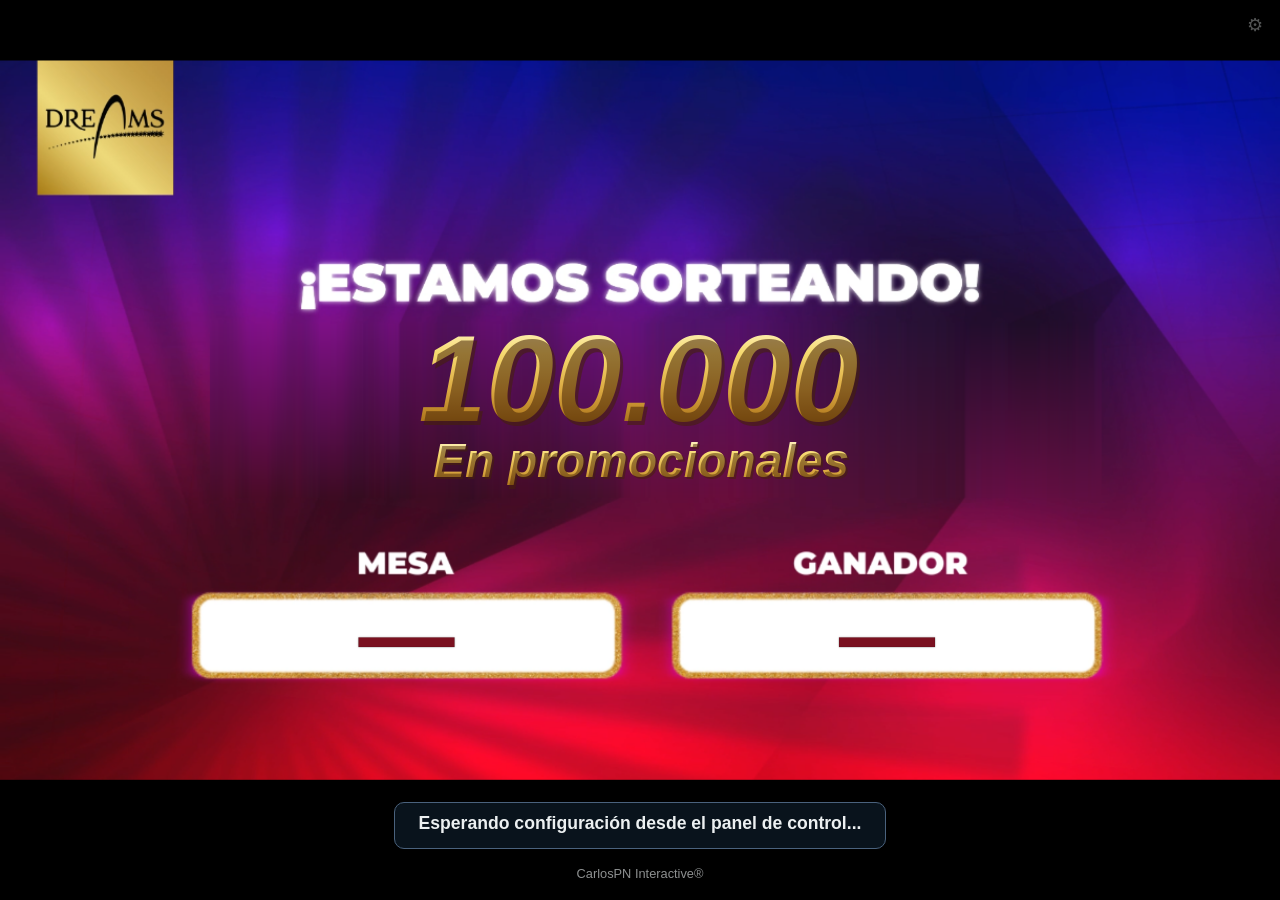
==== sorteo.html @ adb42719 "Mover el Monto del Premio a Control de Pantalla de Sorteo y separar CSS/JS en archivos propios Se ex" ====
<!DOCTYPE html>
<html lang="es">
<head>
    <meta charset="UTF-8">
    <meta name="viewport" content="width=device-width, initial-scale=1.0">
    <title>Mesas Millonarias - Sorteo</title>
    <script src="canal.js"></script>
    <link rel="stylesheet" href="css/sorteo.css">
    <!-- Hoja aparte, vacía: aquí el JS agrega en vivo una regla .color-xxxx por cada
         color configurado en el panel de control (ver generarClasesColores en js/sorteo.js). -->
    <style id="estilos-dinamicos"></style>
</head>
<body>
    <div class="escenario-sorteo tema-original" id="escenario-sorteo">
        <img src="img/fondo-sorteo.png" alt="Estamos Sorteando en promocionales" class="fondo-imagen" id="fondo-imagen">
        <div class="texto-monto" id="caja-monto"><span id="texto-monto-premio">100.000</span></div>
        <div class="texto-subtitulo" id="caja-subtitulo"><span>En promocionales</span></div>
        <div id="reel-mesa" class="reel-caja"><span class="reel-texto">—</span></div>
        <div id="reel-ganador" class="reel-caja"><span class="reel-texto">—</span></div>
    </div>

    <button id="btn-config-remota" title="Configurar sincronización remota">⚙</button>

    <div id="mensaje-estado" class="mensaje-estado">Haz clic en cualquier lugar para iniciar el sorteo</div>

    <div id="confetti-container" class="confetti-container"></div>

    <footer>
        <p>CarlosPN Interactive®</p>
    </footer>

    <script src="js/sorteo.js"></script>
</body>
</html>
---- css/sorteo.css ----
html, body {
    margin: 0;
    width: 100%;
    height: 100%;
    background-color: #000;
}
body {
    font-family: 'Segoe UI', Tahoma, Geneva, Verdana, sans-serif;
    display: flex;
    flex-direction: column;
    justify-content: center;
    align-items: center;
    color: #ecf0f1;
    overflow: hidden;
    cursor: pointer;
}

/* ==== Escenario: mantiene la proporción exacta de la imagen de fondo (el tamaño exacto lo fija JS según el tema activo) ==== */
.escenario-sorteo {
    position: relative;
    container-type: inline-size;
}
.fondo-imagen {
    display: block;
    width: 100%;
    height: 100%;
    object-fit: contain;
    user-select: none;
    -webkit-user-drag: none;
}

/* ==== Monto del premio y subtítulo, superpuestos sobre el fondo (posición la fija JS según el tema) ==== */
.texto-monto, .texto-subtitulo {
    position: absolute;
    display: flex;
    align-items: center;
    justify-content: center;
    pointer-events: none;
}
.texto-monto span {
    font-weight: 900;
    font-style: italic;
    font-size: 9.5cqw;
    line-height: 1;
    white-space: nowrap;
    background: linear-gradient(180deg, #fff8d6 0%, #f6da70 28%, #dcaa42 58%, #b1791f 82%, #7c4b10 100%);
    -webkit-background-clip: text;
    background-clip: text;
    color: transparent;
    text-shadow: 3px 4px 0 rgba(70, 35, 5, 0.55);
}
.texto-subtitulo span {
    font-weight: 800;
    font-style: italic;
    font-size: 4.4cqw;
    line-height: 1;
    white-space: nowrap;
    background: linear-gradient(180deg, #fff8d6 0%, #f6da70 35%, #dcaa42 70%, #b1791f 100%);
    -webkit-background-clip: text;
    background-clip: text;
    color: transparent;
    text-shadow: 2px 2px 0 rgba(70, 35, 5, 0.5);
}

/* ==== Cajas de la tómbola (posición la fija JS según el tema activo) ==== */
.reel-caja {
    position: absolute;
    display: flex;
    align-items: center;
    justify-content: center;
    overflow: hidden;
    padding: 0 2%;
    box-sizing: border-box;
    border-radius: 12px;
}

.reel-texto {
    font-weight: 800;
    text-transform: uppercase;
    line-height: 1.05;
    text-align: center;
    text-shadow: 0 0 2px rgba(0,0,0,0.35);
    -webkit-text-stroke: 0.4px rgba(0,0,0,0.25);
    font-size: 7.5cqw;
    white-space: nowrap;
    max-width: 100%;
}
/* Color por defecto de las tómbolas: oscuro sobre recuadro blanco (tema original)
   o dorado brillante sobre recuadro oscuro (temas 2 y 3). Los resultados de color
   de ruleta siempre pisan esto vía su propia clase .color-xxxx !important. */
.escenario-sorteo.tema-original .reel-texto { color: #7a1120; }
.escenario-sorteo.tema-tema2 .reel-texto,
.escenario-sorteo.tema-tema3 .reel-texto {
    color: #f6da70;
    text-shadow: 0 0 4px rgba(0,0,0,0.65), 0 0 2px rgba(0,0,0,0.8);
}

.reel-caja.reel-girando .reel-texto {
    animation: reel-pulso 0.15s linear infinite;
}
@keyframes reel-pulso {
    from { transform: scale(1); }
    to { transform: scale(1.04); }
}

.reel-caja.reel-ganadora {
    animation: reel-iluminar 1.3s infinite alternate;
}
@keyframes reel-iluminar {
    from { box-shadow: 0 0 6px 2px rgba(243, 156, 18, 0.55); }
    to { box-shadow: 0 0 16px 6px rgba(243, 156, 18, 0.9); }
}

/* ==== Mensaje de estado, debajo del escenario ==== */
.mensaje-estado {
    margin-top: 18px;
    max-width: 90vw;
    background-color: rgba(13, 26, 38, 0.75);
    border: 1px solid #4a627d;
    border-radius: 10px;
    padding: 10px 24px;
    font-size: 1.1em;
    font-weight: bold;
    text-align: center;
    box-shadow: 0 4px 10px rgba(0,0,0,0.4);
    min-height: 1.4em;
}
.mensaje-estado .subtexto { display: block; font-size: 0.75em; font-weight: normal; margin-top: 4px; color: #ecf0f1; }

.confetti-container { position: fixed; top: 0; left: 0; width: 100%; height: 100%; pointer-events: none; z-index: 3; overflow: hidden; }
.confetti { position: absolute; width: 8px; height: 8px; background-color: #f39c12; animation: fall 5s linear infinite; top: -20px; left: 50%; transform: translateX(-50%) rotate(0deg); will-change: transform, opacity; }
@keyframes fall {
    0% { transform: translateX(var(--x)) translateY(0) rotate(var(--deg)); opacity: 1; }
    100% { transform: translateX(var(--x-end)) translateY(110vh) rotate(var(--deg-end)); opacity: 0; }
}

footer {
    position: fixed;
    bottom: 6px;
    width: 100%;
    text-align: center;
    color: #ecf0f1;
    opacity: 0.6;
    font-size: 0.8em;
    z-index: 5;
    pointer-events: none;
}

#btn-config-remota {
    position: fixed;
    top: 8px;
    right: 8px;
    z-index: 6;
    width: 34px;
    height: 34px;
    border-radius: 50%;
    border: none;
    background: rgba(0, 0, 0, 0.35);
    color: #ecf0f1;
    font-size: 1.1em;
    cursor: pointer;
    opacity: 0.35;
    transition: opacity 0.2s;
}
#btn-config-remota:hover { opacity: 0.9; }
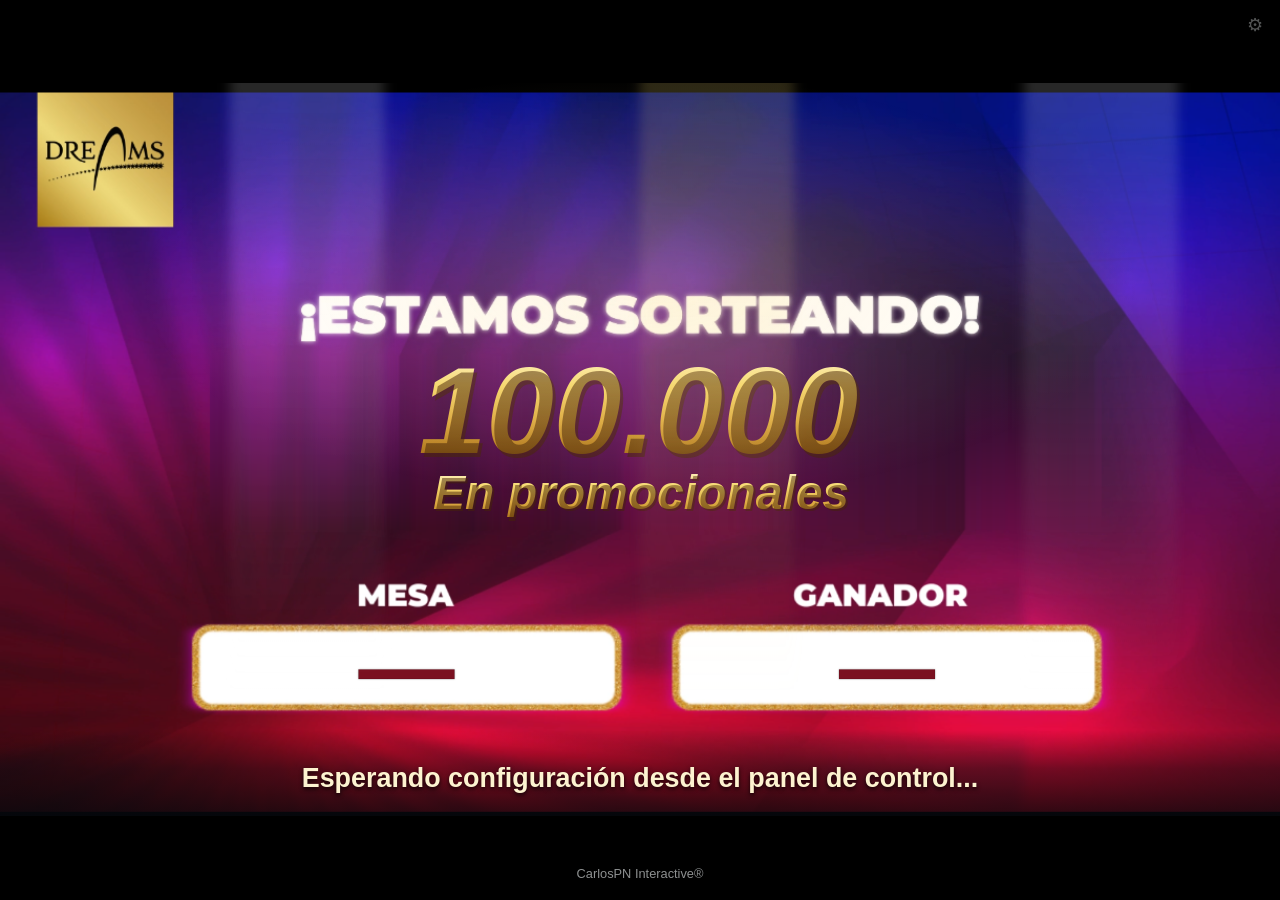
==== commit 4b938de5: "Integrar el mensaje de estado dentro de la pantalla de sorteo y agregar luces al Tema Original El me" ====
--- a/sorteo.html
+++ b/sorteo.html
@@ -13,15 +13,19 @@
 <body>
     <div class="escenario-sorteo tema-original" id="escenario-sorteo">
         <img src="img/fondo-sorteo.png" alt="Estamos Sorteando en promocionales" class="fondo-imagen" id="fondo-imagen">
+        <div class="luces-ambiente" id="luces-ambiente">
+            <span class="haz haz-1"></span>
+            <span class="haz haz-2"></span>
+            <span class="haz haz-3"></span>
+        </div>
         <div class="texto-monto" id="caja-monto"><span id="texto-monto-premio">100.000</span></div>
         <div class="texto-subtitulo" id="caja-subtitulo"><span>En promocionales</span></div>
+        <div id="mensaje-estado" class="mensaje-estado">Haz clic en cualquier lugar para iniciar el sorteo</div>
         <div id="reel-mesa" class="reel-caja"><span class="reel-texto">—</span></div>
         <div id="reel-ganador" class="reel-caja"><span class="reel-texto">—</span></div>
     </div>
 
     <button id="btn-config-remota" title="Configurar sincronización remota">⚙</button>
-
-    <div id="mensaje-estado" class="mensaje-estado">Haz clic en cualquier lugar para iniciar el sorteo</div>
 
     <div id="confetti-container" class="confetti-container"></div>
 
--- a/css/sorteo.css
+++ b/css/sorteo.css
@@ -111,21 +111,72 @@
     to { box-shadow: 0 0 16px 6px rgba(243, 156, 18, 0.9); }
 }
 
-/* ==== Mensaje de estado, debajo del escenario ==== */
+/* ==== Mensaje de estado, integrado como una franja inferior dentro de la
+   imagen (estilo "zócalo" de TV) para que no desentone con ningún tema ==== */
 .mensaje-estado {
-    margin-top: 18px;
-    max-width: 90vw;
-    background-color: rgba(13, 26, 38, 0.75);
-    border: 1px solid #4a627d;
-    border-radius: 10px;
-    padding: 10px 24px;
-    font-size: 1.1em;
-    font-weight: bold;
+    position: absolute;
+    left: 0;
+    right: 0;
+    bottom: 0;
+    z-index: 4;
+    box-sizing: border-box;
+    padding: 2.4cqw 6cqw 1.6cqw;
+    background: linear-gradient(180deg, rgba(8, 10, 16, 0) 0%, rgba(8, 10, 16, 0.55) 45%, rgba(6, 8, 13, 0.85) 100%);
+    font-size: 2.1cqw;
+    font-weight: 700;
     text-align: center;
-    box-shadow: 0 4px 10px rgba(0,0,0,0.4);
-    min-height: 1.4em;
-}
-.mensaje-estado .subtexto { display: block; font-size: 0.75em; font-weight: normal; margin-top: 4px; color: #ecf0f1; }
+    line-height: 1.3;
+    color: #fdf3d0;
+    text-shadow: 0 2px 4px rgba(0,0,0,0.8);
+    pointer-events: none;
+    transition: opacity 0.2s ease;
+}
+.mensaje-estado .subtexto { display: block; font-size: 0.68em; font-weight: 500; margin-top: 0.3em; opacity: 0.85; color: #ecf0f1; text-shadow: none; }
+.mensaje-estado.mensaje-oculto { display: none; }
+/* Tema 3 deja mucho menos espacio libre bajo las tómbolas que los otros temas,
+   así que aquí la franja va más compacta para no montarse sobre las cajas. */
+.escenario-sorteo.tema-tema3 .mensaje-estado {
+    padding: 0.6cqw 5cqw 0.4cqw;
+    font-size: 1.6cqw;
+    line-height: 1.15;
+}
+.escenario-sorteo.tema-tema3 .mensaje-estado .subtexto { margin-top: 0.15em; }
+
+/* ==== Efectos de luces ambientales (solo Tema Original: los otros temas ya
+   traen rayos de luz incorporados en su imagen de fondo) ==== */
+.luces-ambiente { position: absolute; inset: 0; overflow: hidden; pointer-events: none; z-index: 1; display: none; }
+.escenario-sorteo.tema-original .luces-ambiente { display: block; }
+.luces-ambiente::before {
+    content: '';
+    position: absolute;
+    inset: 0;
+    background: radial-gradient(ellipse 60% 45% at 50% 28%, rgba(255, 214, 130, 0.22), transparent 65%);
+    animation: brillo-pulso 4s ease-in-out infinite;
+}
+.luces-ambiente .haz {
+    position: absolute;
+    top: -25%;
+    left: 50%;
+    width: 12%;
+    height: 150%;
+    background: linear-gradient(180deg, rgba(255, 255, 255, 0.4), rgba(255, 255, 255, 0) 72%);
+    mix-blend-mode: screen;
+    filter: blur(6px);
+    opacity: 0.5;
+    transform-origin: top center;
+    animation: haz-barrer 9s ease-in-out infinite;
+}
+.luces-ambiente .haz-1 { left: 18%; animation-delay: -1.5s; }
+.luces-ambiente .haz-2 { left: 50%; animation-delay: -4.5s; background: linear-gradient(180deg, rgba(246, 218, 112, 0.45), rgba(246, 218, 112, 0) 72%); }
+.luces-ambiente .haz-3 { left: 80%; animation-delay: -7.5s; }
+@keyframes haz-barrer {
+    0%, 100% { transform: translateX(-6%) rotate(-9deg); opacity: 0.32; }
+    50% { transform: translateX(6%) rotate(9deg); opacity: 0.6; }
+}
+@keyframes brillo-pulso {
+    0%, 100% { opacity: 0.55; }
+    50% { opacity: 1; }
+}
 
 .confetti-container { position: fixed; top: 0; left: 0; width: 100%; height: 100%; pointer-events: none; z-index: 3; overflow: hidden; }
 .confetti { position: absolute; width: 8px; height: 8px; background-color: #f39c12; animation: fall 5s linear infinite; top: -20px; left: 50%; transform: translateX(-50%) rotate(0deg); will-change: transform, opacity; }
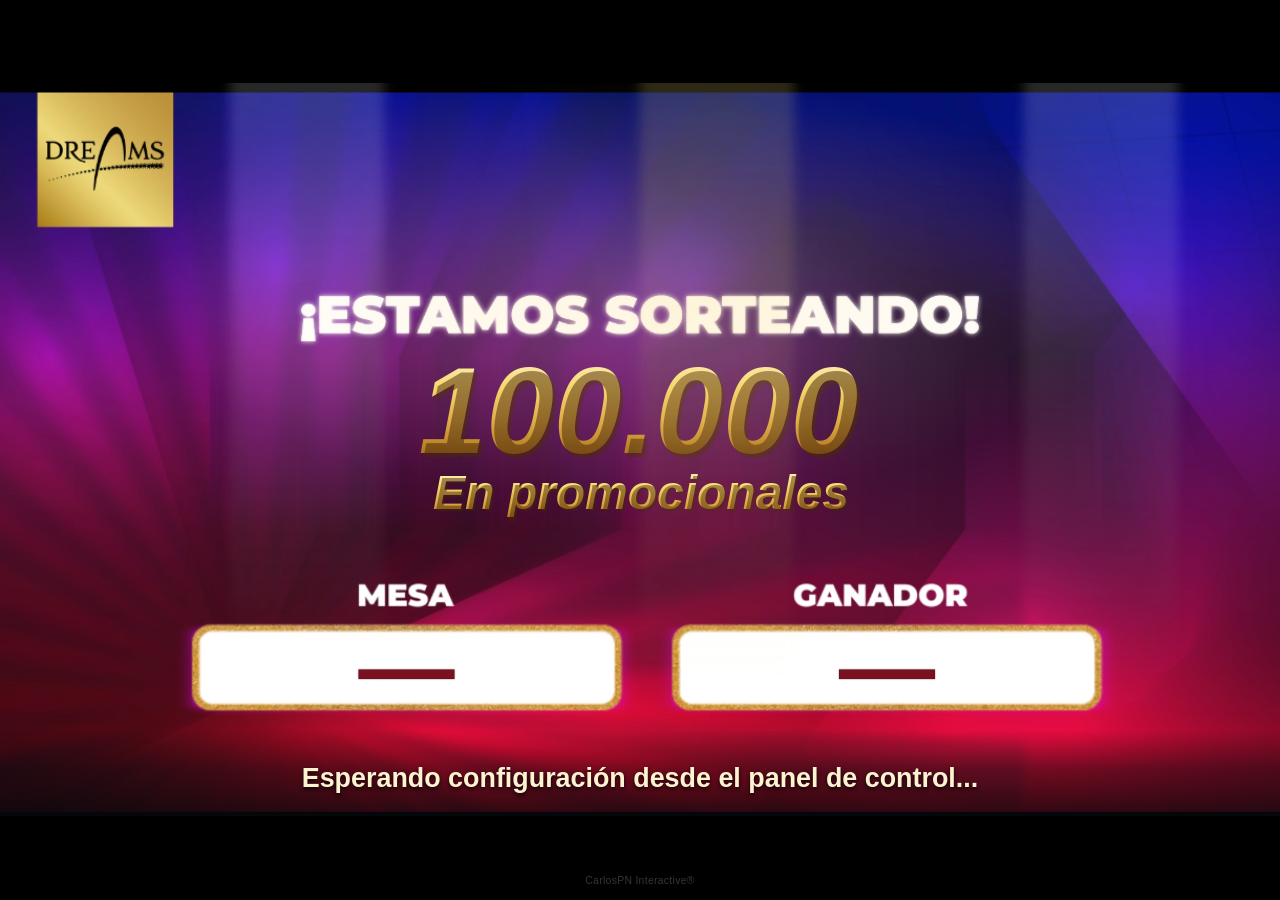
==== commit 127c5df5: "Quitar el engranaje de sincronización y volver la marca al pie una marca de agua sutil El botón ⚙ de" ====
--- a/sorteo.html
+++ b/sorteo.html
@@ -18,14 +18,14 @@
             <span class="haz haz-2"></span>
             <span class="haz haz-3"></span>
         </div>
+        <div class="fuegos-artificiales" id="fuegos-artificiales"></div>
+        <div class="confeti-ambiente" id="confeti-ambiente"></div>
         <div class="texto-monto" id="caja-monto"><span id="texto-monto-premio">100.000</span></div>
         <div class="texto-subtitulo" id="caja-subtitulo"><span>En promocionales</span></div>
         <div id="mensaje-estado" class="mensaje-estado">Haz clic en cualquier lugar para iniciar el sorteo</div>
         <div id="reel-mesa" class="reel-caja"><span class="reel-texto">—</span></div>
         <div id="reel-ganador" class="reel-caja"><span class="reel-texto">—</span></div>
     </div>
-
-    <button id="btn-config-remota" title="Configurar sincronización remota">⚙</button>
 
     <div id="confetti-container" class="confetti-container"></div>
 
--- a/css/sorteo.css
+++ b/css/sorteo.css
@@ -178,6 +178,51 @@
     50% { opacity: 1; }
 }
 
+/* ==== Fuegos artificiales sutiles y confeti explosivo de fondo (solo Tema
+   2 y 3; el Tema Original ya tiene sus propias luces). Los estallidos los
+   crea js/sorteo.js cada cierto tiempo aleatorio; aquí solo se define cómo
+   se ve y se anima cada partícula ==== */
+.fuegos-artificiales, .confeti-ambiente { position: absolute; inset: 0; overflow: hidden; pointer-events: none; z-index: 1; display: none; }
+.escenario-sorteo.tema-tema2 .fuegos-artificiales,
+.escenario-sorteo.tema-tema2 .confeti-ambiente,
+.escenario-sorteo.tema-tema3 .fuegos-artificiales,
+.escenario-sorteo.tema-tema3 .confeti-ambiente { display: block; }
+
+.fuego-estallido { position: absolute; width: 0; height: 0; }
+.fuego-estallido .chispa {
+    position: absolute;
+    top: 0;
+    left: 0;
+    width: 0.35cqw;
+    height: 0.35cqw;
+    border-radius: 50%;
+    background: var(--color, #ffe9a8);
+    box-shadow: 0 0 0.6cqw 0.15cqw var(--color, #ffe9a8);
+    transform: translate(-50%, -50%);
+    animation: chispa-vuelo 1.15s ease-out forwards;
+}
+@keyframes chispa-vuelo {
+    0% { transform: translate(-50%, -50%) translate(0, 0) scale(1); opacity: 1; }
+    70% { opacity: 0.9; }
+    100% { transform: translate(-50%, -50%) translate(var(--dx), var(--dy)) scale(0.25); opacity: 0; }
+}
+
+.confeti-origen { position: absolute; width: 0; height: 0; }
+.confeti-pieza {
+    position: absolute;
+    top: 0;
+    left: 0;
+    width: 0.55cqw;
+    height: 0.55cqw;
+    background: var(--color, #f39c12);
+    transform: translate(-50%, -50%);
+    animation: confeti-estallido 1.5s cubic-bezier(0.22, 0.75, 0.35, 1) forwards;
+}
+@keyframes confeti-estallido {
+    0% { transform: translate(-50%, -50%) translate(0, 0) rotate(0deg); opacity: 1; }
+    100% { transform: translate(-50%, -50%) translate(var(--dx), var(--dy)) rotate(var(--rot)); opacity: 0; }
+}
+
 .confetti-container { position: fixed; top: 0; left: 0; width: 100%; height: 100%; pointer-events: none; z-index: 3; overflow: hidden; }
 .confetti { position: absolute; width: 8px; height: 8px; background-color: #f39c12; animation: fall 5s linear infinite; top: -20px; left: 50%; transform: translateX(-50%) rotate(0deg); will-change: transform, opacity; }
 @keyframes fall {
@@ -185,32 +230,16 @@
     100% { transform: translateX(var(--x-end)) translateY(110vh) rotate(var(--deg-end)); opacity: 0; }
 }
 
+/* Marca de agua sutil, discreta, sin competir con el resto de la pantalla */
 footer {
     position: fixed;
-    bottom: 6px;
+    bottom: 4px;
     width: 100%;
     text-align: center;
     color: #ecf0f1;
-    opacity: 0.6;
-    font-size: 0.8em;
+    opacity: 0.22;
+    font-size: 0.65em;
+    letter-spacing: 0.03em;
     z-index: 5;
     pointer-events: none;
 }
-
-#btn-config-remota {
-    position: fixed;
-    top: 8px;
-    right: 8px;
-    z-index: 6;
-    width: 34px;
-    height: 34px;
-    border-radius: 50%;
-    border: none;
-    background: rgba(0, 0, 0, 0.35);
-    color: #ecf0f1;
-    font-size: 1.1em;
-    cursor: pointer;
-    opacity: 0.35;
-    transition: opacity 0.2s;
-}
-#btn-config-remota:hover { opacity: 0.9; }
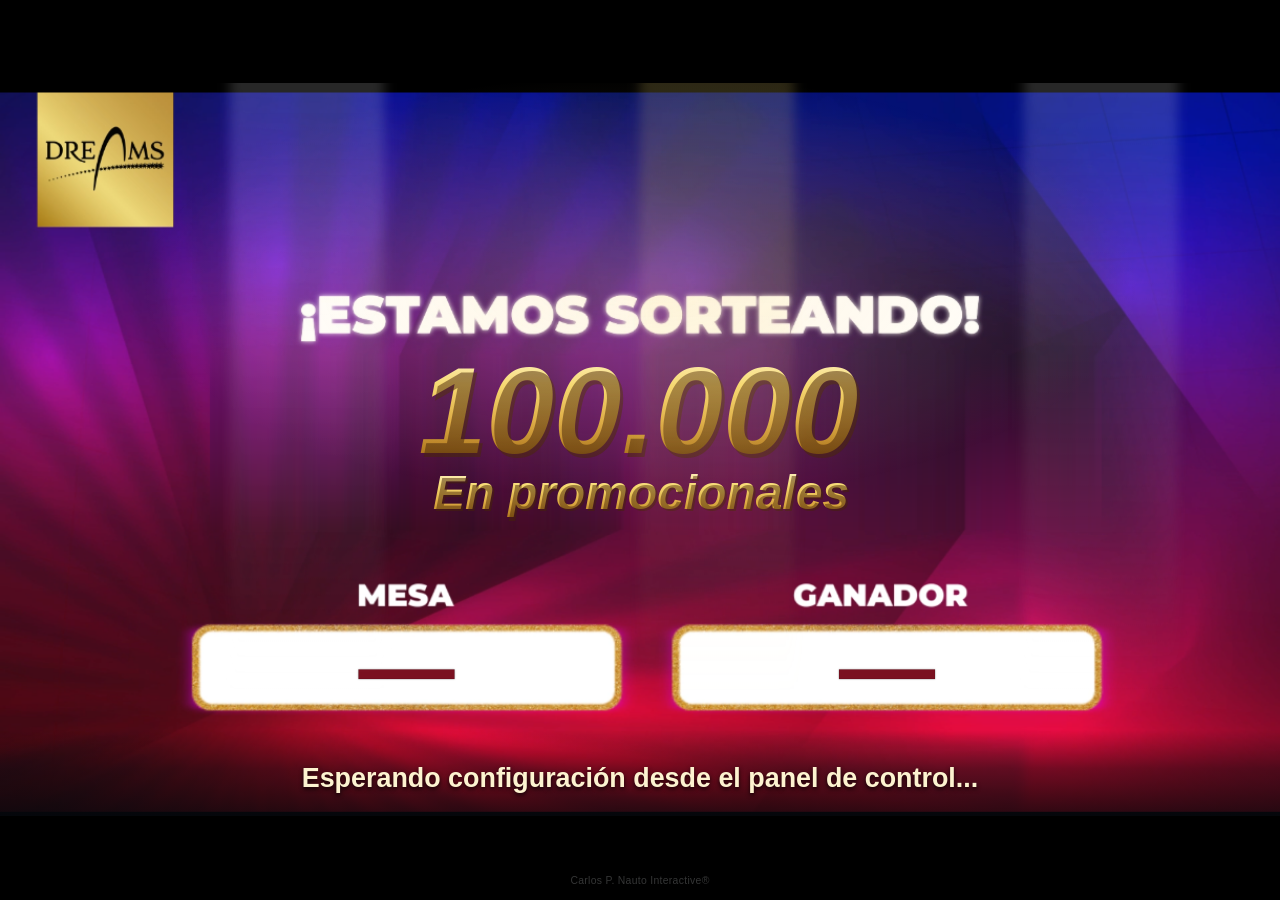
==== commit 7b9ca781: "Actualizar el nombre de la marca a Carlos P. Nauto Interactive Reemplaza "CarlosPN Interactive®" por" ====
--- a/sorteo.html
+++ b/sorteo.html
@@ -30,7 +30,7 @@
     <div id="confetti-container" class="confetti-container"></div>
 
     <footer>
-        <p>CarlosPN Interactive®</p>
+        <p>Carlos P. Nauto Interactive®</p>
     </footer>
 
     <script src="js/sorteo.js"></script>
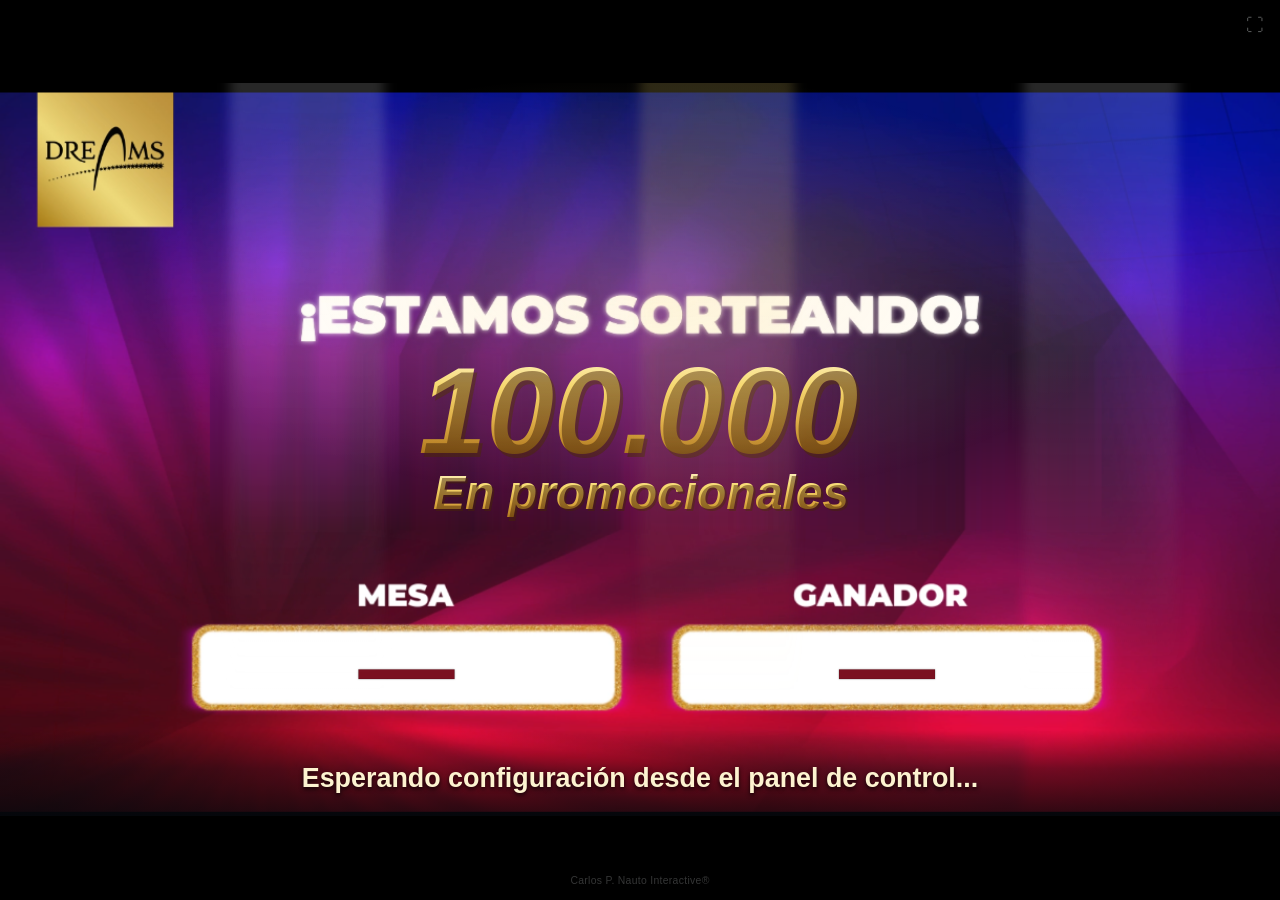
==== commit 07c2e5ee: "Reemplazar el clic-para-iniciar-sorteo por un botón de pantalla completa En la Pantalla de Sorteo, t" ====
--- a/sorteo.html
+++ b/sorteo.html
@@ -22,10 +22,12 @@
         <div class="confeti-ambiente" id="confeti-ambiente"></div>
         <div class="texto-monto" id="caja-monto"><span id="texto-monto-premio">100.000</span></div>
         <div class="texto-subtitulo" id="caja-subtitulo"><span>En promocionales</span></div>
-        <div id="mensaje-estado" class="mensaje-estado">Haz clic en cualquier lugar para iniciar el sorteo</div>
+        <div id="mensaje-estado" class="mensaje-estado">Sorteo listo para comenzar</div>
         <div id="reel-mesa" class="reel-caja"><span class="reel-texto">—</span></div>
         <div id="reel-ganador" class="reel-caja"><span class="reel-texto">—</span></div>
     </div>
+
+    <button id="btn-fullscreen" title="Pantalla completa">⛶</button>
 
     <div id="confetti-container" class="confetti-container"></div>
 
--- a/css/sorteo.css
+++ b/css/sorteo.css
@@ -243,3 +243,21 @@
     z-index: 5;
     pointer-events: none;
 }
+
+#btn-fullscreen {
+    position: fixed;
+    top: 8px;
+    right: 8px;
+    z-index: 6;
+    width: 34px;
+    height: 34px;
+    border-radius: 50%;
+    border: none;
+    background: rgba(0, 0, 0, 0.35);
+    color: #ecf0f1;
+    font-size: 1.1em;
+    cursor: pointer;
+    opacity: 0.35;
+    transition: opacity 0.2s;
+}
+#btn-fullscreen:hover { opacity: 0.9; }
